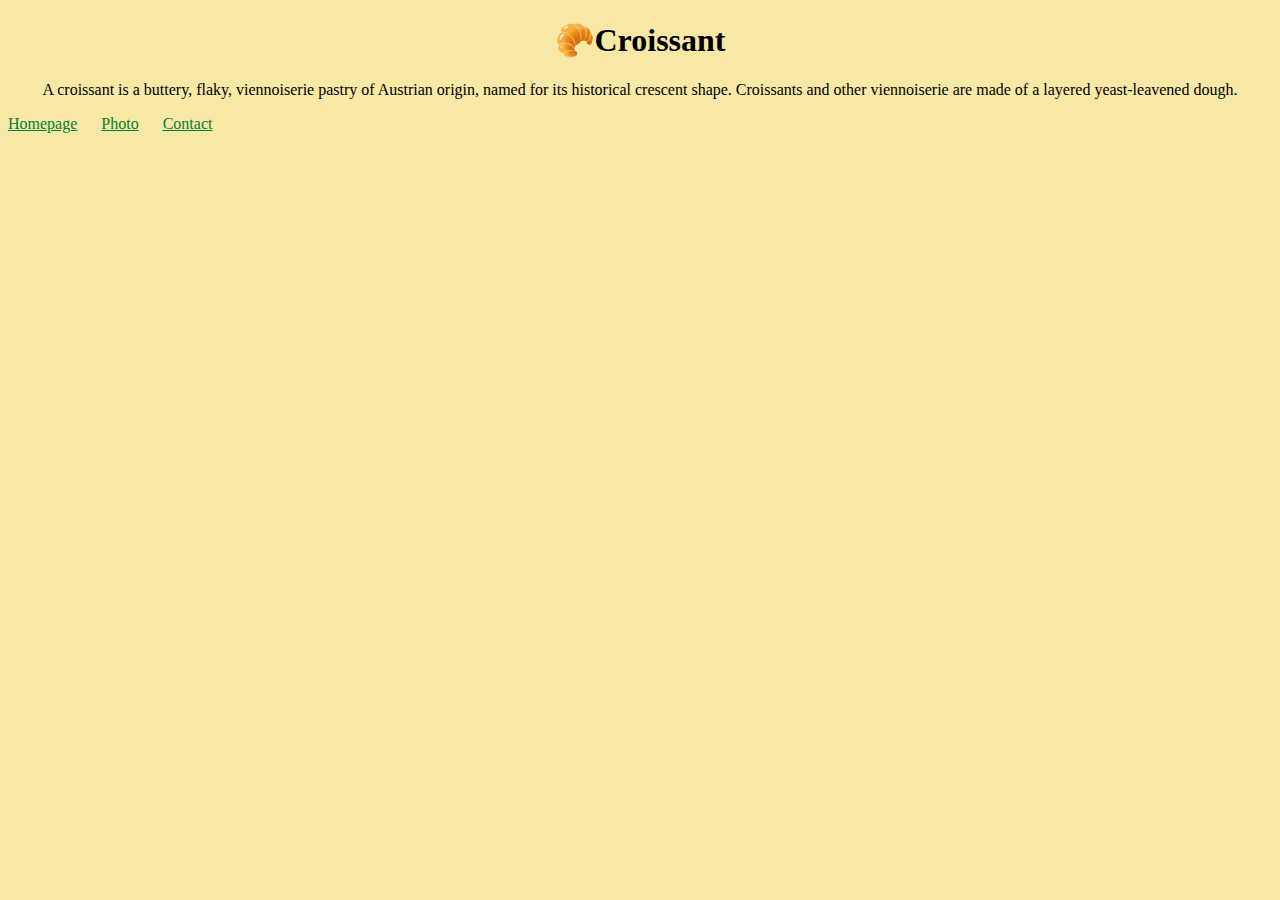
==== index.html @ 5e430f72 "Created initial files structure and styled the pages" ====
<!DOCTYPE html>
<html lang="en">
  <head>
    <meta charset="UTF-8" />
    <meta http-equiv="X-UA-Compatible" content="IE=edge" />
    <meta name="viewport" content="width=device-width, initial-scale=1.0" />
    <link
      href="https://cdn.jsdelivr.net/npm/bootstrap@5.3.0-alpha1/dist/css/bootstrap.min.css"
      rel="stylesheet"
      integrity="sha384-GLhlTQ8iRABdZLl6O3oVMWSktQOp6b7In1Zl3/Jr59b6EGGoI1aFkw7cmDA6j6gD"
      crossorigin="anonymous" />
    <link rel="stylesheet" href="src/style.css" />
    <title>Croissant</title>
  </head>
  <body>
    <div class="container pt-4 text-center">
      <h1>🥐Croissant</h1>
      <p>
        A croissant is a buttery, flaky, viennoiserie pastry of Austrian origin,
        named for its historical crescent shape. Croissants and other
        viennoiserie are made of a layered yeast-leavened dough.
      </p>
      <footer>
        <a href="index.html">Homepage</a>
        <a href="image.html">Photo</a>
        <a href="contact.html">Contact</a>
      </footer>
    </div>
  </body>
</html>
---- src/style.css ----
body {
  background-color: #f8e8a6;
  font-family: "Times New Roman", Times, serif;
}

h1 {
  font-size: 32px;
  font-weight: 700;
  text-align: center;
}

p {
  text-align: center;
}

a {
  color: #008035;
  padding-right: 20px;
}
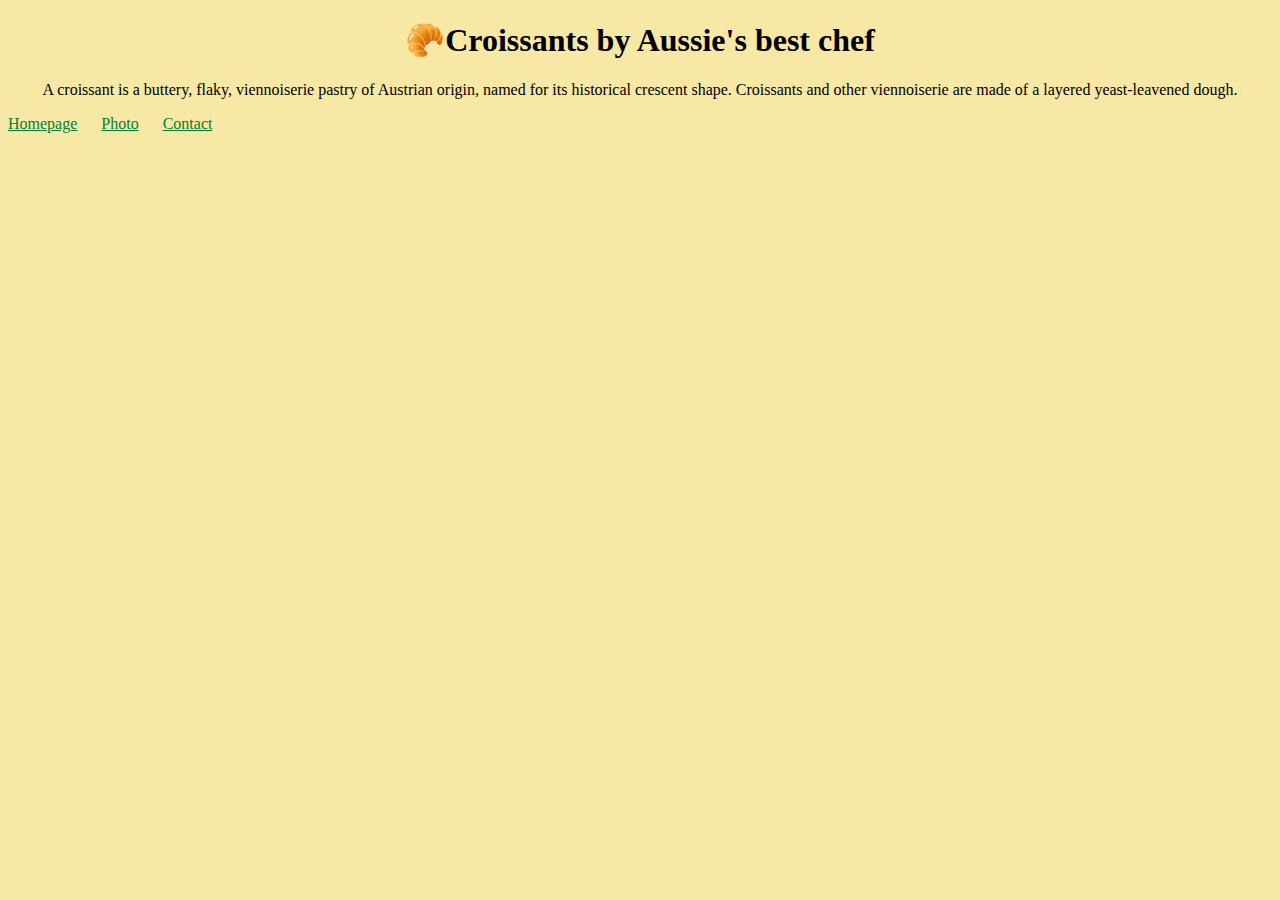
==== commit de8016ab: "Changed the titles in the index and image pages to omit duplication" ====
--- a/index.html
+++ b/index.html
@@ -2,6 +2,7 @@
 <html lang="en">
   <head>
     <meta charset="UTF-8" />
+    <meta name="description" content="" />
     <meta http-equiv="X-UA-Compatible" content="IE=edge" />
     <meta name="viewport" content="width=device-width, initial-scale=1.0" />
     <link
@@ -10,11 +11,11 @@
       integrity="sha384-GLhlTQ8iRABdZLl6O3oVMWSktQOp6b7In1Zl3/Jr59b6EGGoI1aFkw7cmDA6j6gD"
       crossorigin="anonymous" />
     <link rel="stylesheet" href="src/style.css" />
-    <title>Croissant</title>
+    <title>Crunchy Croissant</title>
   </head>
   <body>
     <div class="container pt-4 text-center">
-      <h1>🥐Croissant</h1>
+      <h1>🥐Croissants by Aussie's best chef</h1>
       <p>
         A croissant is a buttery, flaky, viennoiserie pastry of Austrian origin,
         named for its historical crescent shape. Croissants and other
--- a/src/style.css
+++ b/src/style.css
@@ -17,3 +17,7 @@
   color: #008035;
   padding-right: 20px;
 }
+
+.hello {
+  color: #804de9;
+}
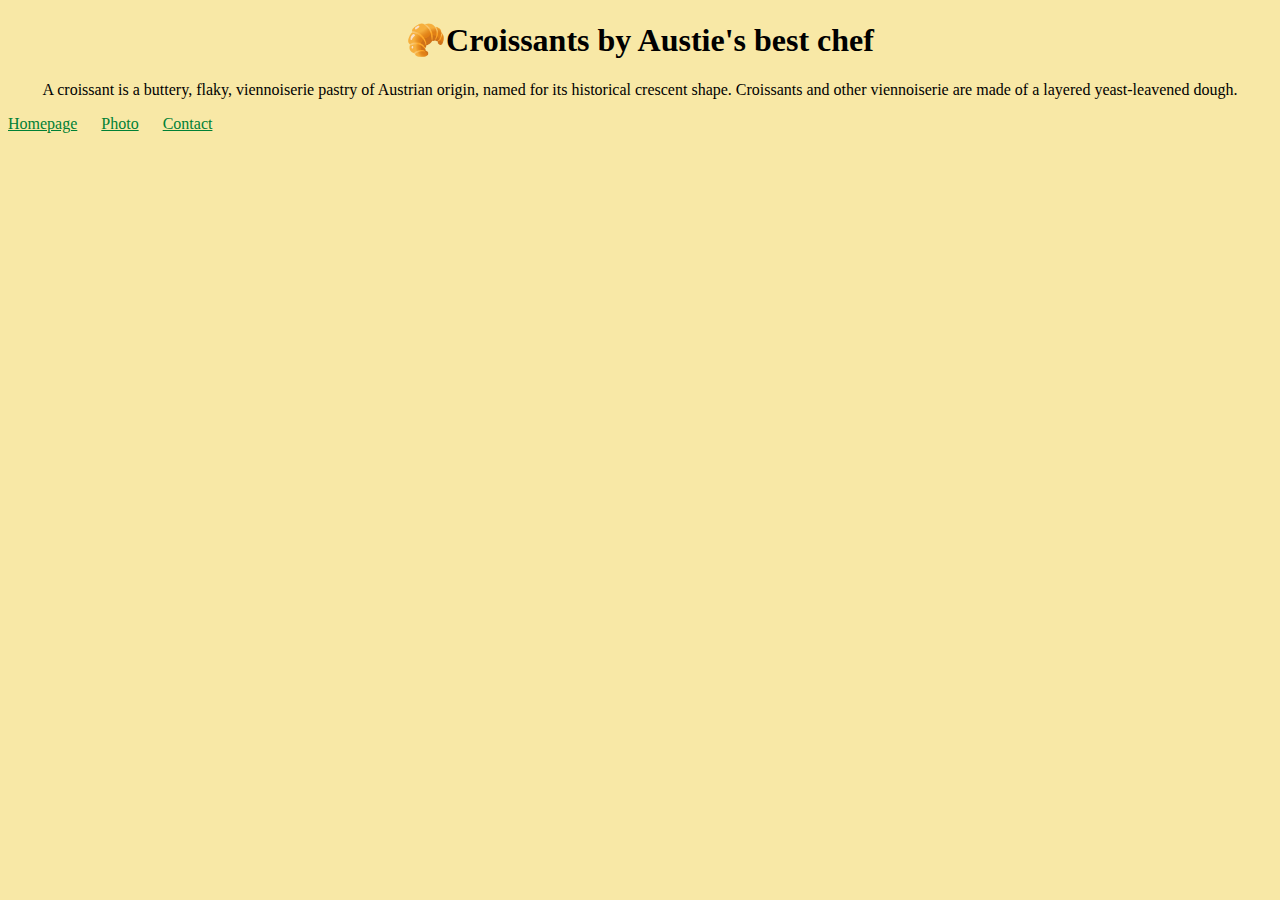
==== commit 7e70ea2a: "updated the title in index page" ====
--- a/index.html
+++ b/index.html
@@ -2,7 +2,9 @@
 <html lang="en">
   <head>
     <meta charset="UTF-8" />
-    <meta name="description" content="" />
+    <meta
+      name="description"
+      content="The best and most ordered savoury, tasty croissant from an award winning chef in Europe" />
     <meta http-equiv="X-UA-Compatible" content="IE=edge" />
     <meta name="viewport" content="width=device-width, initial-scale=1.0" />
     <link
@@ -15,7 +17,7 @@
   </head>
   <body>
     <div class="container pt-4 text-center">
-      <h1>🥐Croissants by Aussie's best chef</h1>
+      <h1>🥐Croissants by Austie's best chef</h1>
       <p>
         A croissant is a buttery, flaky, viennoiserie pastry of Austrian origin,
         named for its historical crescent shape. Croissants and other
